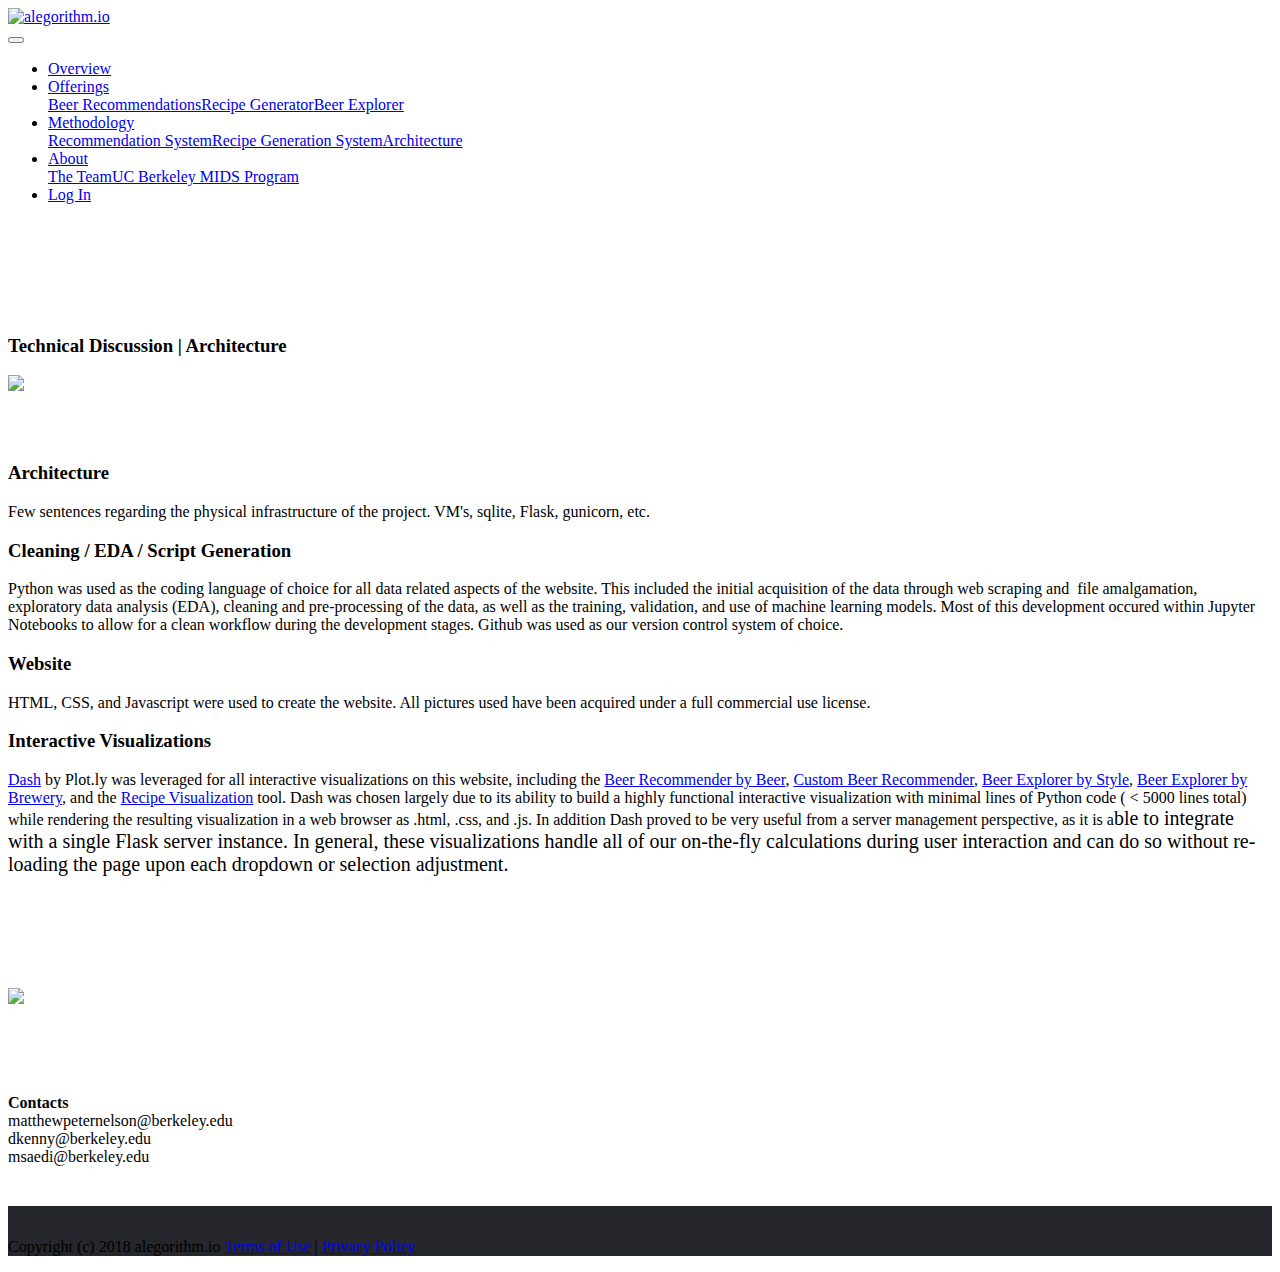
==== templates/details_architecture.html @ 81dbdcb2 "signup page" ====
<!DOCTYPE html>
<html >
<head>
  <!-- Site made with Mobirise Website Builder v4.7.1, https://mobirise.com -->
  <meta charset="UTF-8">
  <meta http-equiv="X-UA-Compatible" content="IE=edge">
  <meta name="generator" content="Mobirise v4.7.1, mobirise.com">
  <meta name="viewport" content="width=device-width, initial-scale=1, minimum-scale=1">
  <link rel="shortcut icon" href="assets/images/asset-103x-8-92x115.png" type="image/x-icon">
  <meta name="description" content="">
  <title>Technical Details | Architecture</title>
  <link rel="stylesheet" href="https://fonts.googleapis.com/css?family=Playfair+Display:400,700&subset=latin,cyrillic">
  <link rel="stylesheet" href="https://fonts.googleapis.com/css?family=Alegreya+Sans:400,700&subset=latin,vietnamese,latin-ext">
  <link rel="stylesheet" href="assets/tether/tether.min.css">
  <link rel="stylesheet" href="assets/bootstrap/css/bootstrap.min.css">
  <link rel="stylesheet" href="assets/puritym/css/style.css">
  <link rel="stylesheet" href="assets/dropdown-menu/style.light.css">
  <link rel="stylesheet" href="assets/mobirise/css/mbr-additional.css" type="text/css">
  
  
  
</head>
<body>
  <section id="dropdown-menu-2btn-2f" data-rv-view="222">

    <nav class="navbar navbar-dropdown navbar-fixed-top">

        <div class="container">

            <div class="navbar-brand">
                <a href="index.html" class="navbar-logo"><img src="assets/images/asset-9-494x128.png" alt="alegorithm.io" title="alegorithm"></a>
                
            </div>

            <button class="navbar-toggler pull-xs-right hidden-md-up" type="button" data-toggle="collapse" data-target="#exCollapsingNavbar">
                <div class="hamburger-icon"></div>
            </button>

            <ul class="nav-dropdown collapse pull-xs-right navbar-toggleable-sm nav navbar-nav" id="exCollapsingNavbar"><li class="nav-item"><a class="nav-link link" href="index.html#content5-f" aria-expanded="false">Overview</a></li><li class="nav-item dropdown"><a class="nav-link link dropdown-toggle" href="index.html#features1-6" aria-expanded="false" data-toggle="dropdown-submenu">Offerings</a><div class="dropdown-menu"><a class="dropdown-item" href="index.html#msg-box4-8">Beer Recommendations</a><a class="dropdown-item" href="index.html#msg-box4-b">Recipe Generator</a><a class="dropdown-item" href="index.html#msg-box4-c">Beer Explorer</a></div></li><li class="nav-item dropdown"><a class="nav-link link dropdown-toggle" href="index.html#msg-box3-13" aria-expanded="false" data-toggle="dropdown-submenu">Methodology</a><div class="dropdown-menu"><a class="dropdown-item" href="details_recommendations.html">Recommendation System</a><a class="dropdown-item" href="details_recipes.html">Recipe Generation System</a><a class="dropdown-item" href="details_architecture.html">Architecture<br></a></div></li><li class="nav-item dropdown"><a class="nav-link link dropdown-toggle" href="index.html#msg-box3-13" aria-expanded="false" data-toggle="dropdown-submenu">About</a><div class="dropdown-menu"><a class="dropdown-item" href="index.html#msg-box3-12">The Team</a><a class="dropdown-item" href="index.html#content5-1a">UC Berkeley MIDS Program<br></a></div></li><li class="nav-item nav-btn"><a class="nav-link btn btn-warning" href="login.html">Log In</a></li></ul>

        </div>

    </nav>

</section>

<section class="mbr-section col-undefined mbr-after-navbar" id="content5-2g" data-rv-view="224" style="background-color: rgb(255, 255, 255); padding-top: 6rem; padding-bottom: 0rem;">
    
    <div class="container">
        <h3 class="mbr-section-title display-2">Technical Discussion | Architecture</h3>
        
    </div>
</section>

<section class="mbr-section mbr-section-nopadding mbr-figure--caption-outside-bottom" id="image1-2h" data-rv-view="227">
    <div class="mbr-figure">
        <div><img src="assets/images/jonny-caspari-483345-unsplash-1-1400x933.jpg"></div>
        
    </div>
</section>

<section class="mbr-section col-undefined" id="content5-2i" data-rv-view="229" style="background-color: rgb(255, 255, 255); padding-top: 3rem; padding-bottom: 0rem;">
    
    <div class="container">
        <h3 class="mbr-section-title display-2">Architecture</h3>
        <div class="lead"><p>Few sentences regarding the physical infrastructure of the project. VM's, sqlite, Flask, gunicorn, etc.</p></div>
    </div>
</section>

<section class="mbr-section col-undefined" id="content5-2j" data-rv-view="232" style="background-color: rgb(255, 255, 255); padding-top: 0rem; padding-bottom: 0rem;">
    
    <div class="container">
        <h3 class="mbr-section-title display-2">Cleaning / EDA / Script Generation</h3>
        <div class="lead"><p>Python was used as the coding language of choice for all data related aspects of the website. This included the initial acquisition of the data through web scraping and &nbsp;file amalgamation, exploratory data analysis (EDA), cleaning and pre-processing of the data, as well as the training, validation, and use of machine learning models. Most of this development occured within Jupyter Notebooks to allow for a clean workflow during the development stages. Github was used as our version control system of choice.&nbsp;</p></div>
    </div>
</section>

<section class="mbr-section col-undefined" id="content5-2l" data-rv-view="238" style="background-color: rgb(255, 255, 255); padding-top: 0rem; padding-bottom: 0rem;">
    
    <div class="container">
        <h3 class="mbr-section-title display-2">Website&nbsp;</h3>
        <div class="lead"><p>HTML, CSS, and Javascript were used to create the website. All pictures used have been acquired under a full commercial use license.&nbsp;</p></div>
    </div>
</section>

<section class="mbr-section col-undefined" id="content5-2n" data-rv-view="244" style="background-color: rgb(255, 255, 255); padding-top: 0rem; padding-bottom: 0rem;">
    
    <div class="container">
        <h3 class="mbr-section-title display-2">Interactive Visualizations</h3>
        <div class="lead"><p><a href="https://plot.ly/products/dash/">Dash</a> by Plot.ly was leveraged for all interactive visualizations on this website, including the <a href="/recommend_beer">Beer Recommender by Beer</a>, <a href="/recommend_custom">Custom Beer Recommender</a>, <a href="/explorer_styles">Beer Explorer by Style</a>, <a href="/explorer_brewery">Beer Explorer by Brewery</a>, and the <a href="/recipes">Recipe Visualization</a> tool. Dash was chosen largely due to its ability to build a highly functional interactive visualization with minimal lines of Python code ( &lt; 5000 lines total) while rendering the resulting visualization in a web browser as .html, .css, and .js. In addition Dash proved to be very useful from a server management perspective, as it is a<span style="font-size: 1.25rem;">ble to integrate with a single Flask server instance. In general, these visualizations handle all of our on-the-fly calculations during user interaction and can do so without re-loading the page upon each dropdown or selection adjustment.&nbsp;</span></p></div>
    </div>
</section>

<section class="mbr-section mbr-section-small mbr-footer" id="contacts1-2s" data-rv-view="259" style="background-color: rgb(255, 255, 255); padding-top: 6rem; padding-bottom: 1.5rem;">
    
    <div class="container">
        <div class="row">
            <div class="col-xs-12 col-md-3">
                <div><img src="assets/images/asset-83x-8-265x89.png"></div>
            </div>
            <div class="col-xs-12 col-md-3">
                <p><br><br><br></p>
            </div>
            <div class="col-xs-12 col-md-3">
                <p></p>
            </div>
            <div class="col-xs-12 col-md-3"><p><strong>Conta</strong><strong>cts<br></strong><span style="font-size: 1rem;">matthewpeternelson@berkeley.edu<br></span><span style="font-size: 1rem;">dkenny@berkeley.edu<br></span><span style="font-size: 1rem;">msaedi@berkeley.edu</span></p><p></p><p></p><p></p><ul></ul><p></p><p></p></div>
        </div>
    </div>
</section>

<footer class="mbr-section mbr-section-nopadding mbr-footer" id="footer1-2t" data-rv-view="261" style="background-color: rgb(38, 39, 44); padding-top: 1rem; padding-bottom: 0rem;">
    
    <div class="container">
        <p>Copyright (c) 2018 alegorithm.io&nbsp;<a href="index.html">Terms of Use</a>  | <a href="index.html">Privacy Policy</a></p>
    </div>
</footer>


  <script src="assets/web/assets/jquery/jquery.min.js"></script>
  <script src="assets/tether/tether.min.js"></script>
  <script src="assets/bootstrap/js/bootstrap.min.js"></script>
  <script src="assets/smooth-scroll/SmoothScroll.js"></script>
  <script src="assets/puritym/js/script.js"></script>
  <script src="assets/dropdown-menu/script.js"></script>
  
  
</body>
</html>
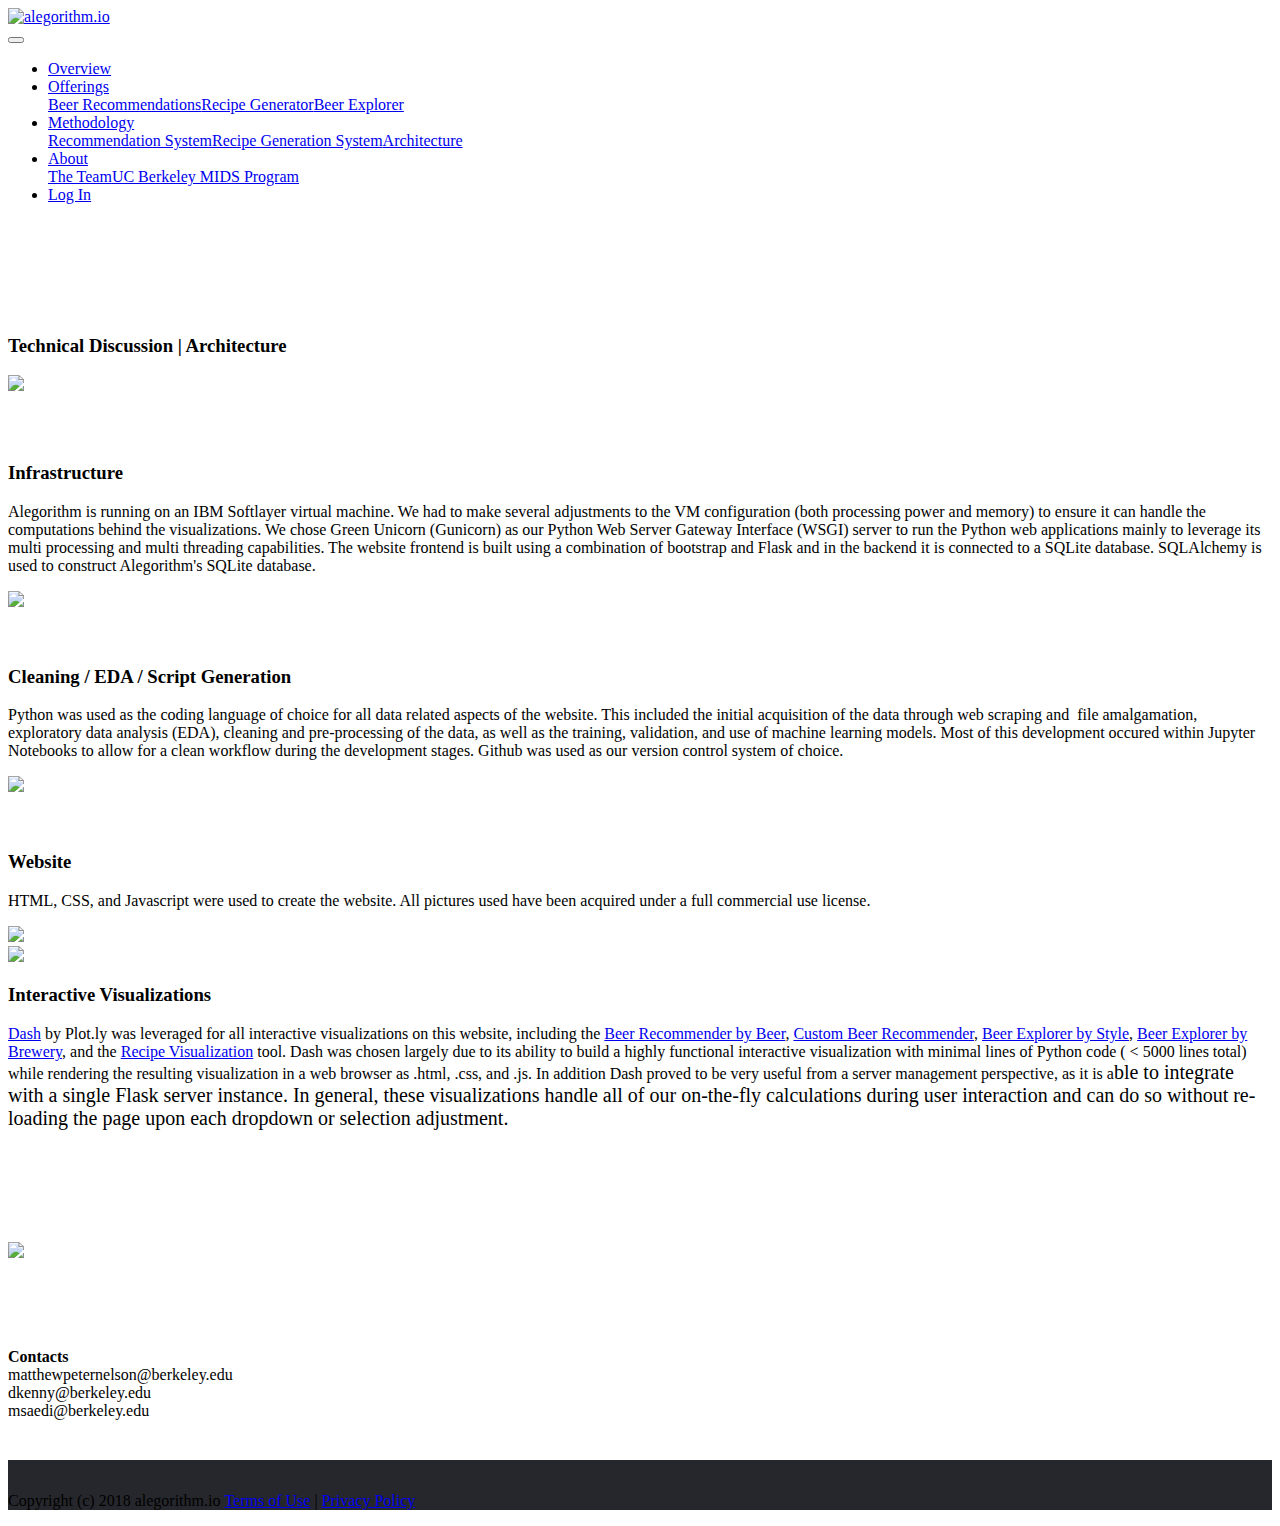
==== commit 6261e857: "latest website changes" ====
--- a/templates/details_architecture.html
+++ b/templates/details_architecture.html
@@ -62,8 +62,22 @@
 <section class="mbr-section col-undefined" id="content5-2i" data-rv-view="229" style="background-color: rgb(255, 255, 255); padding-top: 3rem; padding-bottom: 0rem;">
     
     <div class="container">
-        <h3 class="mbr-section-title display-2">Architecture</h3>
-        <div class="lead"><p>Few sentences regarding the physical infrastructure of the project. VM's, sqlite, Flask, gunicorn, etc.</p></div>
+        <h3 class="mbr-section-title display-2">Infrastructure</h3>
+        <div class="lead"><p>Alegorithm is running on an IBM Softlayer virtual machine. We had to make several adjustments to the VM configuration (both processing power and memory) to ensure it can handle the computations behind the visualizations. We chose Green Unicorn (Gunicorn) as our Python Web Server Gateway Interface (WSGI) server to run the Python web applications mainly to leverage its multi processing and multi threading capabilities. The website frontend is built using a combination of bootstrap and Flask and in the backend it is connected to a SQLite database. SQLAlchemy is used to construct Alegorithm's SQLite database.</p></div>
+    </div>
+</section>
+
+<section class="mbr-section mbr-section-nopadding" id="msg-box4-2a" data-rv-view="186" style="background-color: rgb(255, 255, 255); padding-top: 0rem; padding-bottom: 0rem;">
+    
+    <div class="container">
+        <div class="row">
+            
+            <div class="col-xs-12 col-lg-9 mbr-table-cell-lg image-size" style="width: 50%;">
+                <div class="mbr-figure"><img src="assets/images/Infrastructure2.png"></div>
+				</br>
+				</br>
+            </div>
+        </div>
     </div>
 </section>
 
@@ -75,11 +89,39 @@
     </div>
 </section>
 
+<section class="mbr-section mbr-section-nopadding" id="msg-box4-2a" data-rv-view="186" style="background-color: rgb(255, 255, 255); padding-top: 0rem; padding-bottom: 0rem;">
+    
+    <div class="container">
+        <div class="row">
+            
+            <div class="col-xs-12 col-lg-9 mbr-table-cell-lg image-size" style="width: 50%;">
+                <div class="mbr-figure"><img src="assets/images/data-architecture.png"></div>
+				</br>
+				</br>
+            </div>
+        </div>
+    </div>
+</section>
+
 <section class="mbr-section col-undefined" id="content5-2l" data-rv-view="238" style="background-color: rgb(255, 255, 255); padding-top: 0rem; padding-bottom: 0rem;">
     
     <div class="container">
         <h3 class="mbr-section-title display-2">Website&nbsp;</h3>
         <div class="lead"><p>HTML, CSS, and Javascript were used to create the website. All pictures used have been acquired under a full commercial use license.&nbsp;</p></div>
+    </div>
+</section>
+
+<section class="mbr-section mbr-section-nopadding" id="msg-box4-2d" data-rv-view="151" style="background-color: rgb(255, 255, 255); padding-top: 0rem; padding-bottom: 0rem;">
+<div class="container">
+        <div class="row">
+            
+            <div class="col-xs-12 col-lg-8 mbr-inner-padding text-xs-left mbr-table-cell-lg">
+				<div class="mbr-figure"><img src="assets/images/js.png"></div>
+            </div>
+            <div class="col-xs-12 col-lg-4 mbr-table-cell-lg image-size" style="width: 50%;">
+                <div class="mbr-figure"><img src="assets/images/dash-logo-300.png"></div>
+            </div>
+        </div>
     </div>
 </section>
 
@@ -90,6 +132,8 @@
         <div class="lead"><p><a href="https://plot.ly/products/dash/">Dash</a> by Plot.ly was leveraged for all interactive visualizations on this website, including the <a href="/recommend_beer">Beer Recommender by Beer</a>, <a href="/recommend_custom">Custom Beer Recommender</a>, <a href="/explorer_styles">Beer Explorer by Style</a>, <a href="/explorer_brewery">Beer Explorer by Brewery</a>, and the <a href="/recipes">Recipe Visualization</a> tool. Dash was chosen largely due to its ability to build a highly functional interactive visualization with minimal lines of Python code ( &lt; 5000 lines total) while rendering the resulting visualization in a web browser as .html, .css, and .js. In addition Dash proved to be very useful from a server management perspective, as it is a<span style="font-size: 1.25rem;">ble to integrate with a single Flask server instance. In general, these visualizations handle all of our on-the-fly calculations during user interaction and can do so without re-loading the page upon each dropdown or selection adjustment.&nbsp;</span></p></div>
     </div>
 </section>
+
+
 
 <section class="mbr-section mbr-section-small mbr-footer" id="contacts1-2s" data-rv-view="259" style="background-color: rgb(255, 255, 255); padding-top: 6rem; padding-bottom: 1.5rem;">
     
